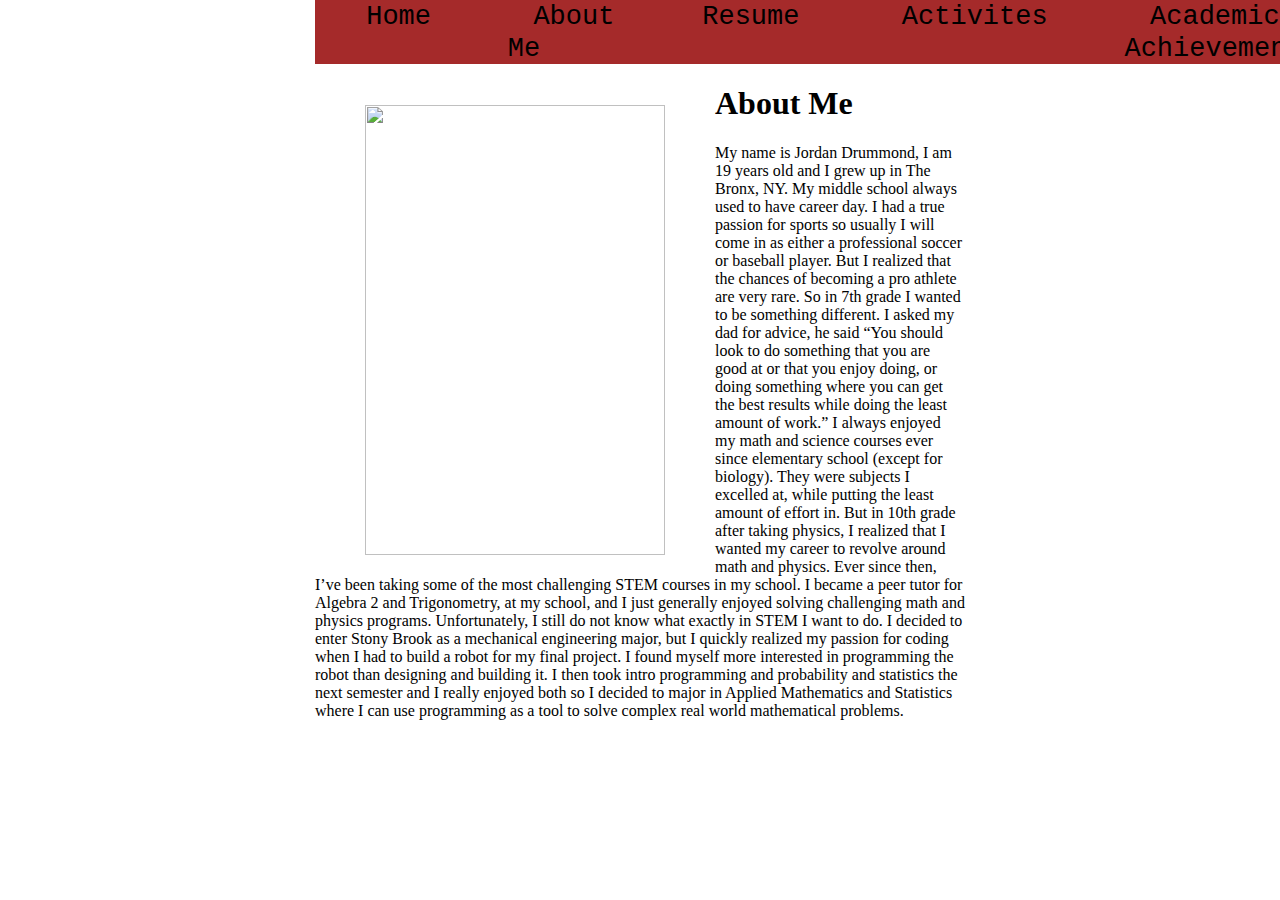
==== portfolio/src/main/webapp/about.html @ fcd16f93 "Add navigation bar, Add about me info, add resume" ====
<!DOCTYPE html>
<html>
  <head>
    <meta charset="UTF-8">
    <title>My Portfolio</title>
    <link rel="stylesheet" href="style.css">
    <script src="script.js"></script>
  </head>
  <body>
    <div id="content">

      <header>
          <nav>
               <ul>
    <li><a href="index.html">Home</a></li>
    <li><a href="about.html">About Me</a></li>
    <li><a href="resume.html">Resume</a></li>
    <li><a href="activities.html">Activites</a></li>
    <li><a href="accademic.html">Academic Achievements</a></li>
    <li><a href="contact.html">Contact Us</a></li>
                </ul>
          </nav>

      </header>  

      <main>

      <img src="/images/ProfessionalPic.PNG", ALIGN = "left", HSPACE = "50", VSPACE = "20", height="450", width="300" /> 

      <h1>About Me</h1>
      
      <p>My name is Jordan Drummond, I am 19 years old and I grew up in The Bronx, NY. My middle school always 
          used to have career day. I had a true passion for sports so usually I will come in as either 
          a professional soccer or baseball player. But I realized that the chances of becoming a pro athlete are very rare. So in 7th grade I wanted to be something different. 
          I asked my dad for advice, he said “You should look to do something that you are good at or that you enjoy doing, or doing something where you can get the best results while doing the least amount of work.” 
        I always enjoyed my math and science courses ever since elementary school (except for biology). 
        They were subjects I excelled at, while putting the least amount of effort in. But in 10th grade after 
        taking physics, I realized that I wanted my career to revolve around math and physics. Ever since then, I’ve been taking some of the most challenging STEM courses in my school. 
        I became a peer tutor for Algebra 2 and Trigonometry, at my school, and I just generally enjoyed solving challenging math and physics programs. Unfortunately, I still do not know what exactly in STEM I want to do. 
        I decided to enter Stony Brook as a mechanical engineering major, but I quickly realized 
        my passion for coding when I had to build a robot for my final project. I found myself more interested 
        in programming the robot than designing and building it. I then took intro programming and  probability and statistics the next semester and I really enjoyed both so I decided to
        major in Applied  Mathematics and Statistics where I can use programming as a tool to solve complex real world mathematical problems.</p>

        </main>
        

    
    </div>
  </body>
</html>
---- portfolio/src/main/webapp/style.css ----
#content {
  margin-left: auto;
  margin-right: auto;
  width: 650px;
}

#greeting-container {
  margin-top: 20px;
}

li{
    list-style-type: none;
    margin: 0 2vw;
    font-size: 3vh;
}
a{
  text-decoration: none;
  
  /*below I changed the color*/
  color: black;
  /*I added some padding*/
  padding: 2vw;
  /*also changed the font family but that's totally irrelevant*/
  font-family: monospace;
}


nav{
    width: 100vw;
    background-color: brown;
}

ul{
  margin: 0;
  padding: 0;
  display: flex;
}

body{
  margin: 0;
}
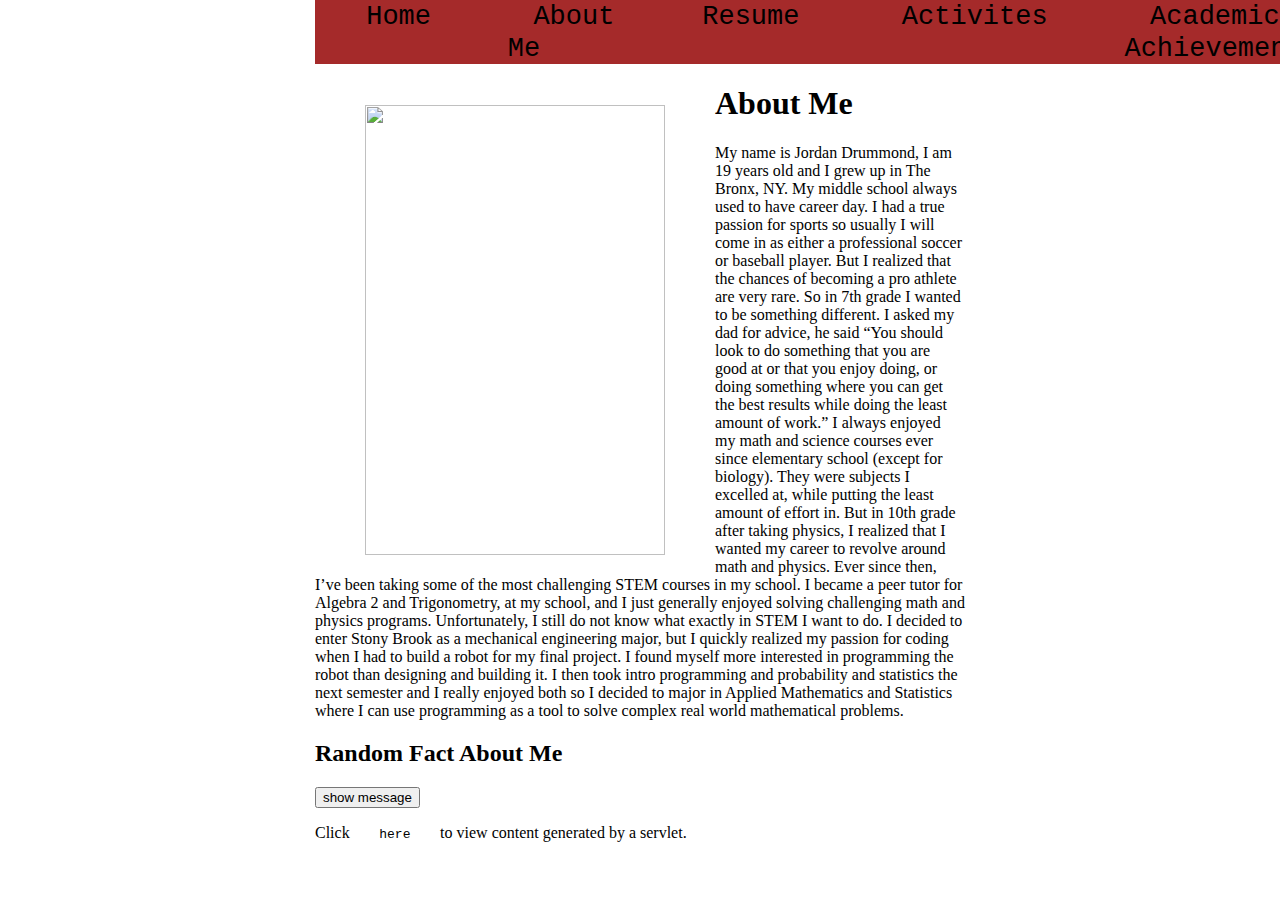
==== commit 8a40dd0b: "Add random fact to about me page, modify script.js" ====
--- a/portfolio/src/main/webapp/about.html
+++ b/portfolio/src/main/webapp/about.html
@@ -12,13 +12,13 @@
       <header>
           <nav>
                <ul>
-    <li><a href="index.html">Home</a></li>
-    <li><a href="about.html">About Me</a></li>
-    <li><a href="resume.html">Resume</a></li>
-    <li><a href="activities.html">Activites</a></li>
-    <li><a href="accademic.html">Academic Achievements</a></li>
-    <li><a href="contact.html">Contact Us</a></li>
-                </ul>
+                <li><a href="index.html">Home</a></li>
+                <li><a href="about.html">About Me</a></li>
+                <li><a href="resume.html">Resume</a></li>
+                <li><a href="activities.html">Activites</a></li>
+                <li><a href="academic.html">Academic Achievements</a></li>
+                <li><a href="contact.html">Contact Me</a></li>
+               </ul>
           </nav>
 
       </header>  
@@ -42,10 +42,14 @@
         in programming the robot than designing and building it. I then took intro programming and  probability and statistics the next semester and I really enjoyed both so I decided to
         major in Applied  Mathematics and Statistics where I can use programming as a tool to solve complex real world mathematical problems.</p>
 
-        </main>
-        
+        </main>   
 
-    
+        <footer>
+            <h2>Random Fact About Me</h2>
+                <button onclick = "getFacts();">show message</button>
+                <p id = "message-here" ></p> 
+                <p>Click <a href="/hello">here</a> to view content generated by a servlet.</p>
+         </footer>
     </div>
   </body>
 </html>--- a/portfolio/src/main/webapp/style.css
+++ b/portfolio/src/main/webapp/style.css
@@ -39,3 +39,5 @@
 body{
   margin: 0;
 }
+
+
